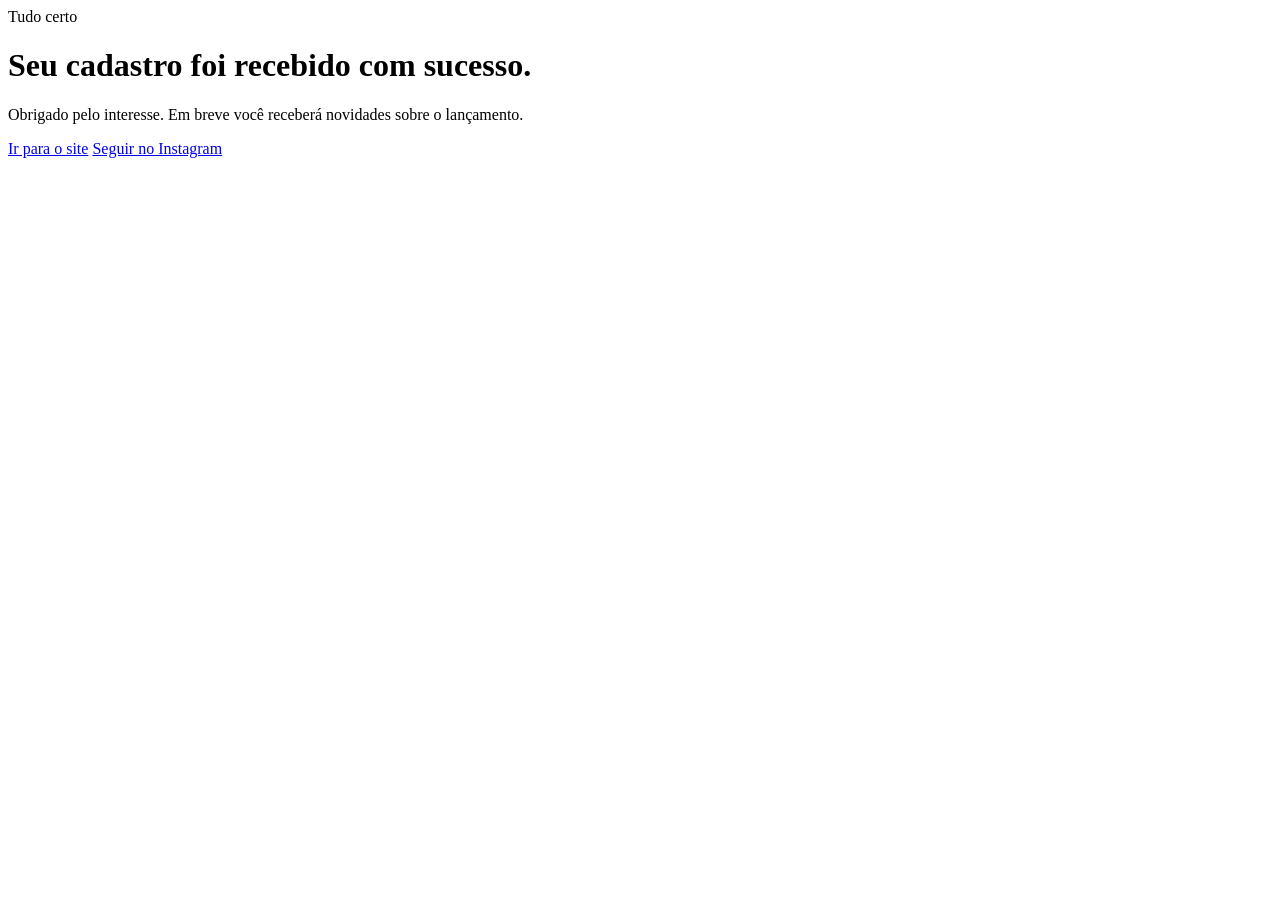
==== thank-you.html @ 16f2332f "Create thank-you.html" ====
<!DOCTYPE html>
<html lang="pt-BR">
<head>
  <meta charset="UTF-8" />
  <meta name="viewport" content="width=device-width, initial-scale=1.0" />
  <title>Cadastro realizado | Healthtech</title>
  <meta name="description" content="Seu cadastro foi realizado com sucesso." />
  <link rel="preconnect" href="https://fonts.googleapis.com">
  <link rel="preconnect" href="https://fonts.gstatic.com" crossorigin>
  <link href="https://fonts.googleapis.com/css2?family=Inter:wght@400;500;600;700;800&display=swap" rel="stylesheet">
  <link rel="stylesheet" href="assets/css/style.css" />
</head>
<body class="thankyou-body">
  <main class="thankyou-main">
    <div class="container narrow thankyou-card">
      <span class="eyebrow center">Tudo certo</span>
      <h1>Seu cadastro foi recebido com sucesso.</h1>
      <p class="center-text">
        Obrigado pelo interesse. Em breve você receberá novidades sobre o lançamento.
      </p>

      <div class="thankyou-actions">
        <a href="index.html" class="btn btn-primary">Ir para o site</a>
        <a href="#" class="btn btn-secondary">Seguir no Instagram</a>
      </div>
    </div>
  </main>
</body>
</html>
---- assets/css/style.css ----
:root {
  .feature-grid,
  .benefit-grid,
  .testimonial-grid,
  .pricing-grid {
    grid-template-columns: 1fr;
  }

  .sticky-panel {
    position: static;
  }

  .phone-stack {
    min-height: 420px;
  }
}

@media (max-width: 720px) {
  .section {
    padding: 4.5rem 0;
  }

  .nav-wrap {
    flex-wrap: wrap;
    padding: 0.8rem 0;
  }

  .nav-actions {
    width: 100%;
  }

  .nav-actions .btn {
    flex: 1;
  }

  .hero-visual {
    min-height: 360px;
  }

  .device-card {
    transform: none;
  }

  .hero-actions,
  .hero-trust,
  .thankyou-actions,
  .logo-strip-inner,
  .footer-inner {
    flex-direction: column;
    align-items: flex-start;
  }

  .waitlist-counter,
  .thankyou-actions {
    width: 100%;
  }

  .waitlist-counter {
    border-radius: 24px;
  }

  .thankyou-actions,
  .hero-actions {
    align-items: stretch;
  }

  .thankyou-actions .btn,
  .hero-actions .btn {
    width: 100%;
  }

  .phone {
    width: 44%;
  }
}
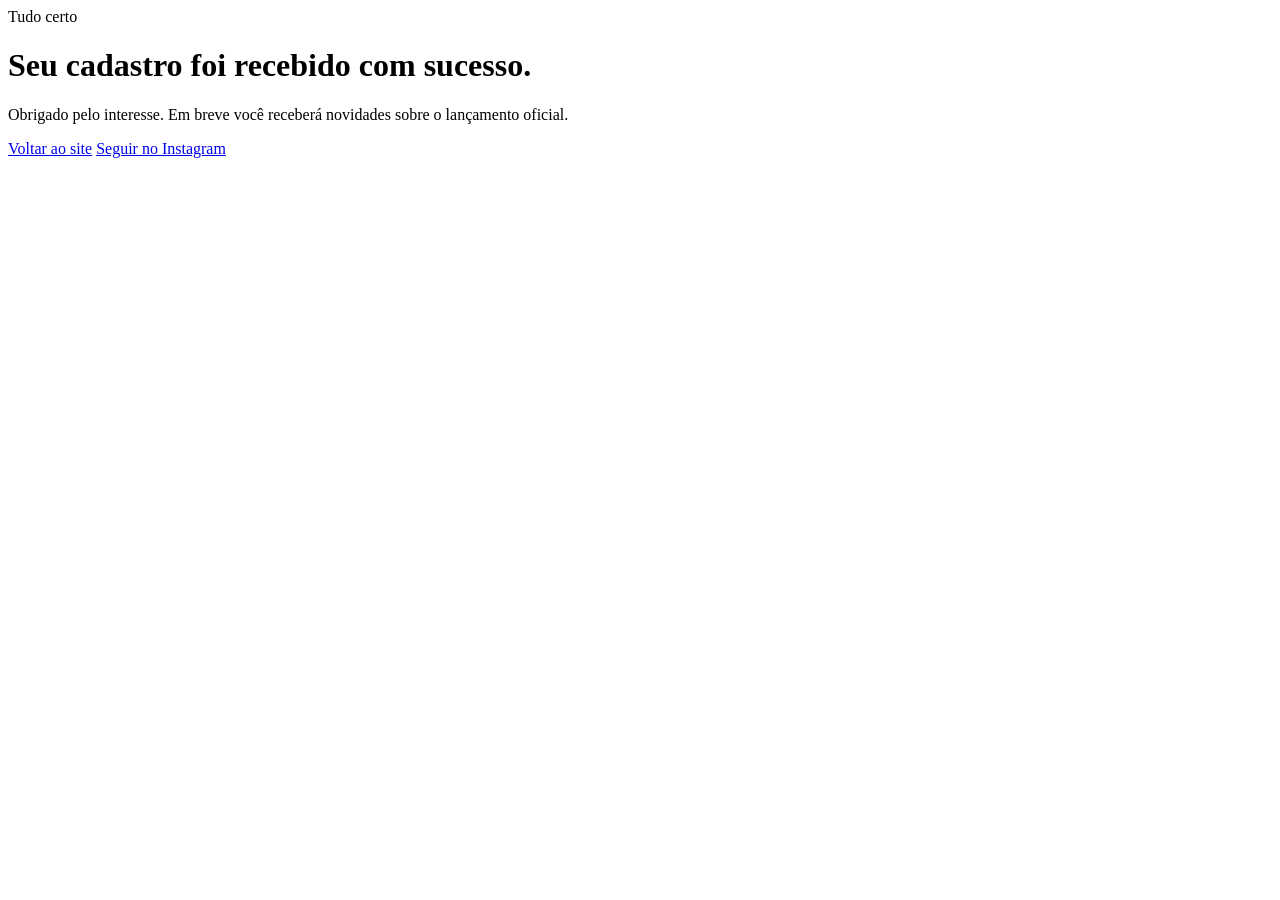
==== commit 3c7b6bd8: "Update thank-you.html" ====
--- a/thank-you.html
+++ b/thank-you.html
@@ -4,26 +4,34 @@
   <meta charset="UTF-8" />
   <meta name="viewport" content="width=device-width, initial-scale=1.0" />
   <title>Cadastro realizado | Healthtech</title>
-  <meta name="description" content="Seu cadastro foi realizado com sucesso." />
-  <link rel="preconnect" href="https://fonts.googleapis.com">
-  <link rel="preconnect" href="https://fonts.gstatic.com" crossorigin>
-  <link href="https://fonts.googleapis.com/css2?family=Inter:wght@400;500;600;700;800&display=swap" rel="stylesheet">
+  <meta name="description" content="Seu cadastro foi recebido com sucesso." />
+
+  <link rel="preconnect" href="https://fonts.googleapis.com" />
+  <link rel="preconnect" href="https://fonts.gstatic.com" crossorigin />
+  <link href="https://fonts.googleapis.com/css2?family=Inter:wght@400;500;600;700;800&display=swap" rel="stylesheet" />
   <link rel="stylesheet" href="assets/css/style.css" />
 </head>
-<body class="thankyou-body">
+<body class="thankyou-page">
+  <div class="bg-grid"></div>
+  <div class="bg-glow bg-glow-1"></div>
+
   <main class="thankyou-main">
-    <div class="container narrow thankyou-card">
-      <span class="eyebrow center">Tudo certo</span>
-      <h1>Seu cadastro foi recebido com sucesso.</h1>
-      <p class="center-text">
-        Obrigado pelo interesse. Em breve você receberá novidades sobre o lançamento.
-      </p>
+    <div class="container narrow">
+      <div class="thankyou-card reveal-up">
+        <span class="eyebrow center-pill">Tudo certo</span>
+        <h1>Seu cadastro foi recebido com sucesso.</h1>
+        <p class="center-text">
+          Obrigado pelo interesse. Em breve você receberá novidades sobre o lançamento oficial.
+        </p>
 
-      <div class="thankyou-actions">
-        <a href="index.html" class="btn btn-primary">Ir para o site</a>
-        <a href="#" class="btn btn-secondary">Seguir no Instagram</a>
+        <div class="thankyou-actions">
+          <a href="index.html" class="btn btn-primary">Voltar ao site</a>
+          <a href="#" class="btn btn-secondary">Seguir no Instagram</a>
+        </div>
       </div>
     </div>
   </main>
+
+  <script src="assets/js/main.js"></script>
 </body>
 </html>
--- a/assets/css/style.css
+++ b/assets/css/style.css
@@ -1,5 +1,4 @@
 :root {
-  .feature-grid,
   .benefit-grid,
   .testimonial-grid,
   .pricing-grid {
